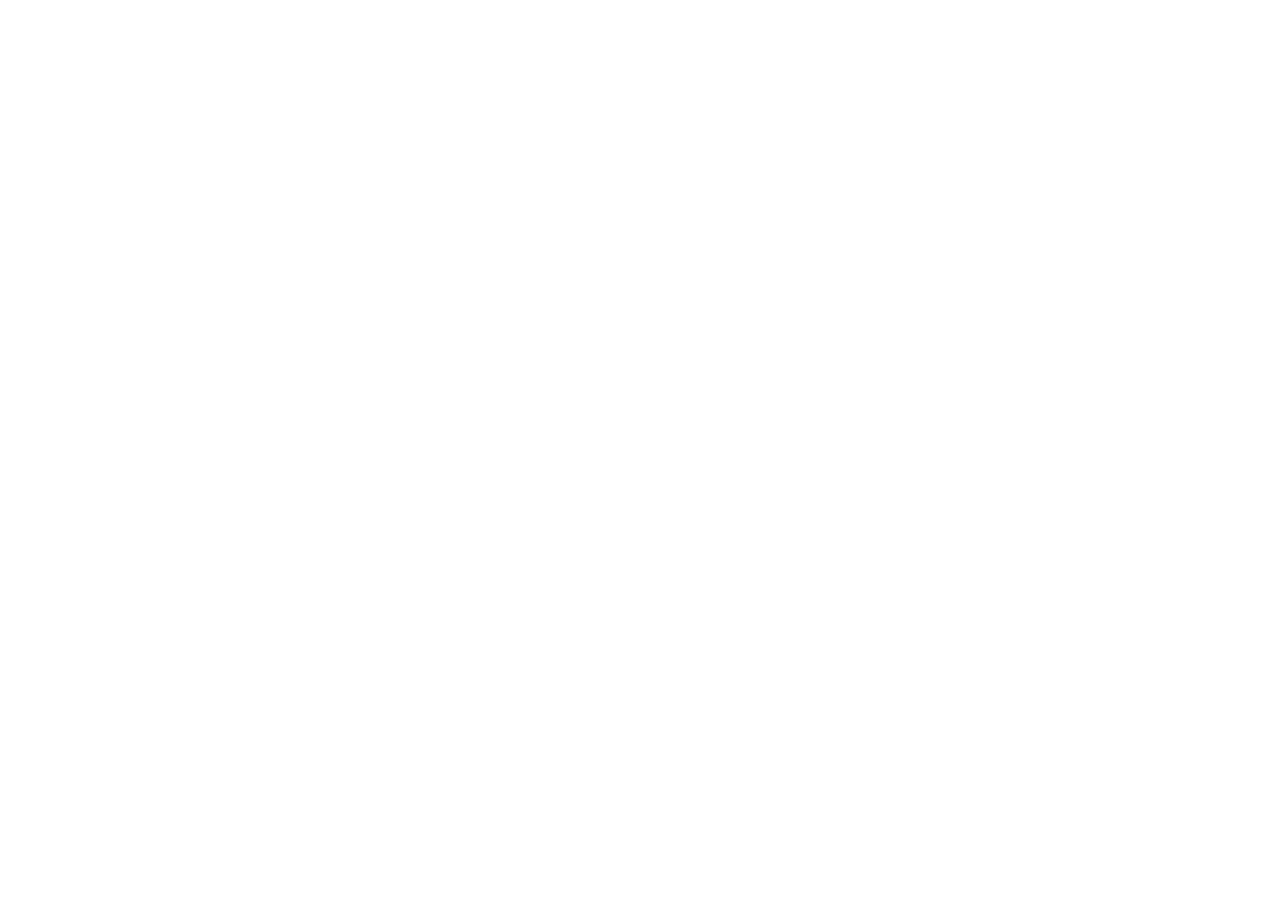
==== src/main/resources/templates/index.html @ 40a8d254 "refactoring" ====
<!DOCTYPE html>
<html lang="en" xmlns:th="http://www.w3.org/1999/xhtml" xmlns:th="http://www.thymeleaf.com">
<head>
    <meta charset="UTF-8">
    <title>Main</title>
</head>
<body>
<div th:insert="~{footer :: main}"> </div>
</body>
</html>
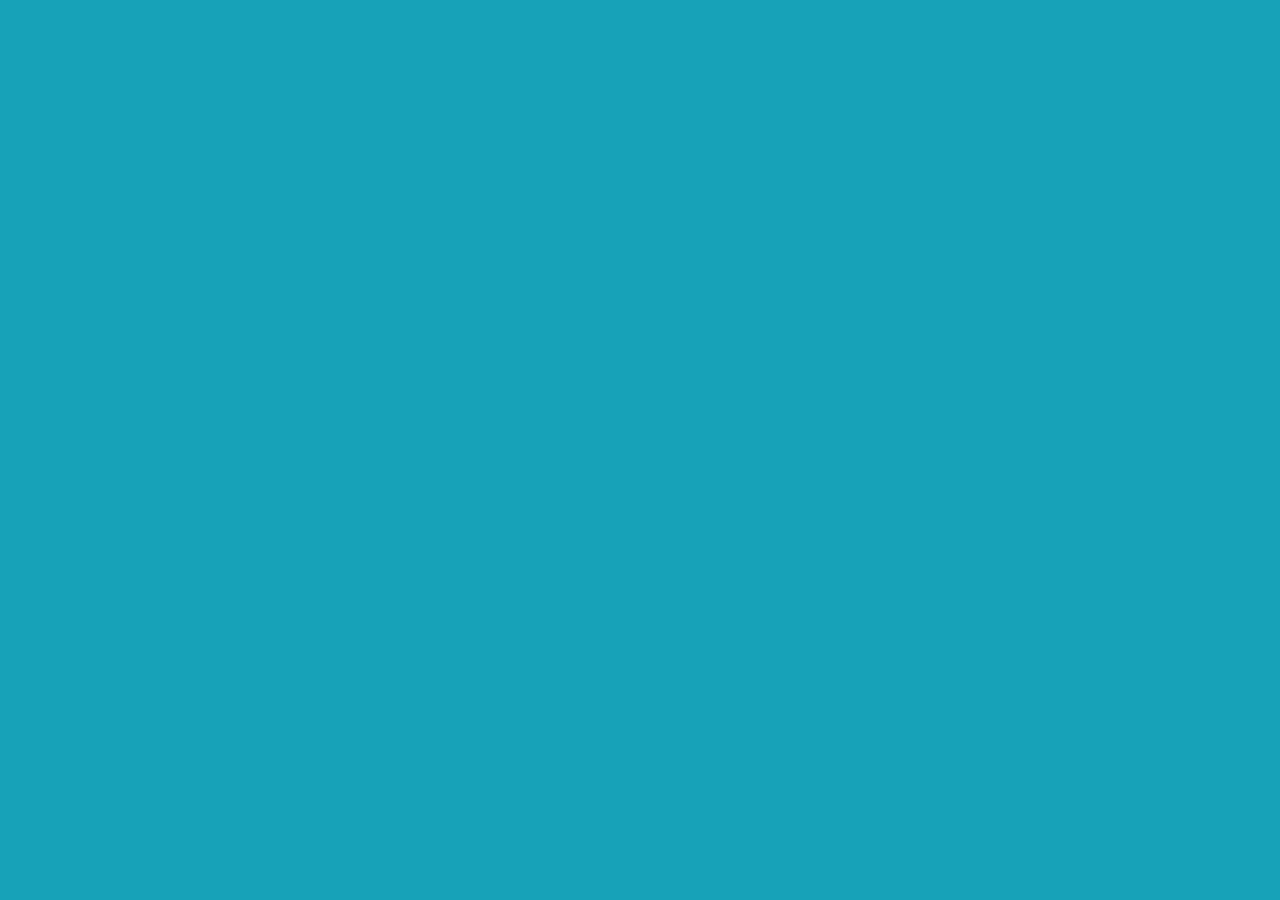
==== commit 28aa7702: "Переделан парсинг СП" ====
--- a/src/main/resources/templates/index.html
+++ b/src/main/resources/templates/index.html
@@ -1,10 +1,12 @@
 <!DOCTYPE html>
-<html lang="en" xmlns:th="http://www.w3.org/1999/xhtml" xmlns:th="http://www.thymeleaf.com">
+<html lang="en" xmlns:th="http://www.thymeleaf.com">
 <head>
     <meta charset="UTF-8">
     <title>Main</title>
+    <link rel="stylesheet" type="text/css"
+          href="../static/css/bootstrap.min.css" th:href="@{/css/bootstrap.min.css}"/>
 </head>
-<body>
+<body class="bg-info">
 <div th:insert="~{footer :: main}"> </div>
 </body>
 </html>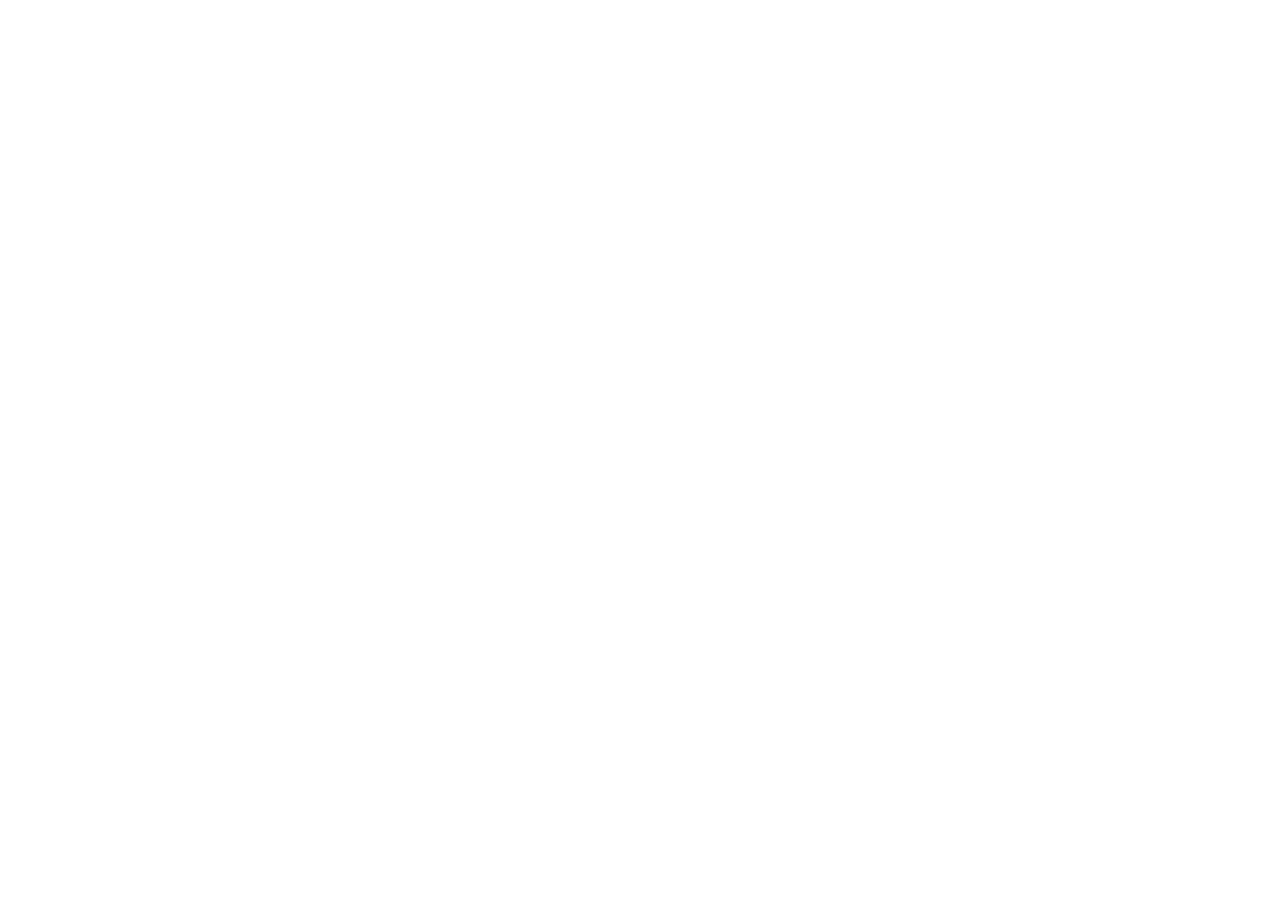
==== commit d89ba724: "footer переехал в header" ====
--- a/src/main/resources/templates/index.html
+++ b/src/main/resources/templates/index.html
@@ -1,12 +1,12 @@
 <!DOCTYPE html>
-<html lang="en" xmlns:th="http://www.thymeleaf.com">
+<html lang="en"  xmlns:th="http://www.thymeleaf.com">
 <head>
     <meta charset="UTF-8">
-    <title>Main</title>
+    <title>Main page</title>
     <link rel="stylesheet" type="text/css"
           href="../static/css/bootstrap.min.css" th:href="@{/css/bootstrap.min.css}"/>
 </head>
-<body class="bg-info">
-<div th:insert="~{footer :: main}"> </div>
+<body>
+<div th:insert="~{header :: main}"> </div>
 </body>
 </html>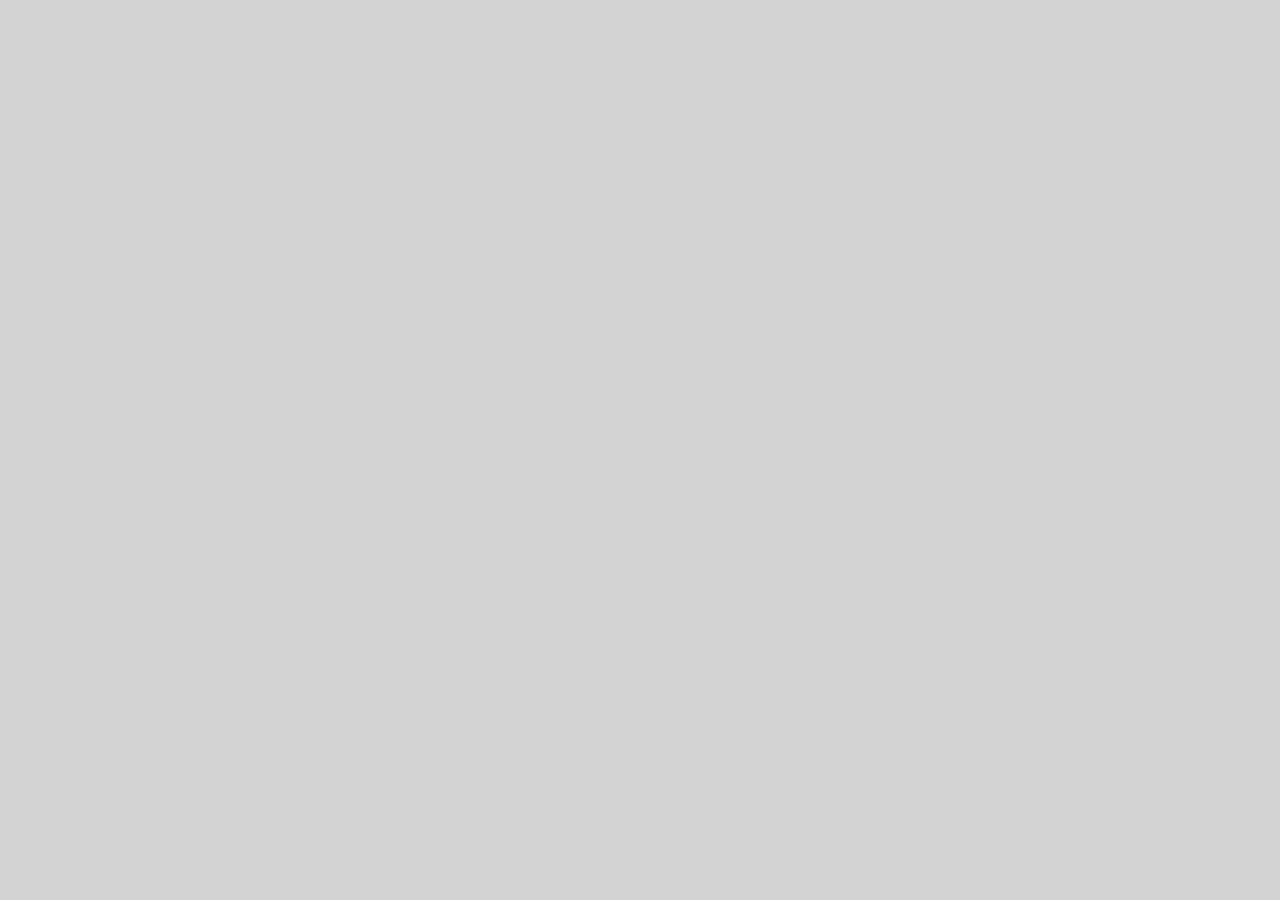
==== commit b8ed20ff: "украсил меню" ====
--- a/src/main/resources/templates/index.html
+++ b/src/main/resources/templates/index.html
@@ -5,6 +5,8 @@
     <title>Main page</title>
     <link rel="stylesheet" type="text/css"
           href="../static/css/bootstrap.min.css" th:href="@{/css/bootstrap.min.css}"/>
+    <link rel="stylesheet" type="text/css"
+          href="../static/css/style.css" th:href="@{/css/style.css}"/>
 </head>
 <body>
 <div th:insert="~{header :: main}"> </div>
